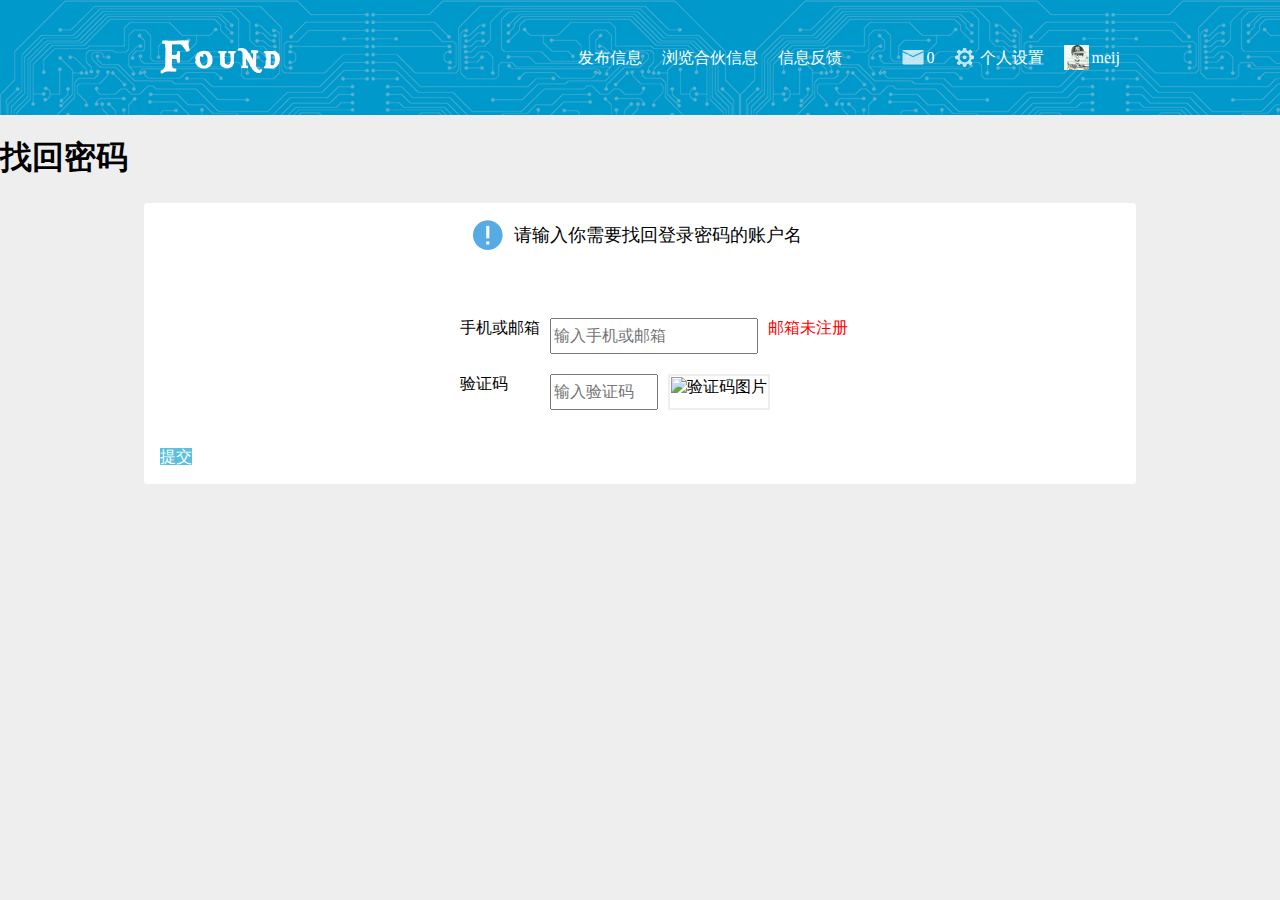
==== view/findPwd.html @ 2c35046f "add findPwd page" ====
<!DOCTYPE html>
<html>
<head>
    <meta charset="utf-8">
    <title>发布信息</title>
    <link rel="stylesheet" href="/static/css/normalize.min.css">
    <link rel="stylesheet" href="/static/css/global.css">
    <link rel="stylesheet" href="/static/css/findPwd.css">  
</head>
<body>
    <div class="header">
        <div class="nav">
            <div class="logo"></div>
            <div class="ul-wrap">
                <ul class="menu">
                    <li><a href="#">发布信息</a></li>
                    <li><a href="#">浏览合伙信息</a></li>
                    <li><a href="#">信息反馈</a></li>
                </ul>
                <ul class="personal-info">
                    <li class="msg"><a href="#">0</a></li>
                    <li class="set"><a href="#">个人设置</a></li>
                    <li class="my-self"><a href="#">meij</a></li>
                </ul>
            </div>
        </div>
    </div>

    <div class="main-content">

        <h1 class="crumbs">找回密码</h1>
        <div class="center-content">
            <div class="step1">
                <h2 class="tiptext">请输入你需要找回登录密码的账户名</h1>                
                <ul>
                    <li>
                        <label for="username">手机或邮箱</label>
                        <input id="username" type="text" placeholder="输入手机或邮箱">
                        <p class="error-tip hide">邮箱未注册</p>
                    </li>
                    <li>
                        <label for="v-code">验证码</label><input id="v-code" type="text" name="veritycode" placeholder="输入验证码" >
                        <img class="vcode-img" alt="验证码图片" title="验证码图片" src="">
                        
                    </li>
                </ul>
                <a class="submit-btn btn" href="#">提交</a>
            </div>

            <div class="step2">
                <h2 class="tiptext">重设密码</h2>
                
                <ul>
                    <li><label for="username">手机或邮箱</label><input id="username" type="text" placeholder="输入手机或邮箱"></li>
                    <li><label for="psd">新密码</label><input id="psd" type="text" placeholder="新密码"></li>
                    <li>
                        <label for="v-code">验证码</label><input id="v-code" type="text" name="veritycode" placeholder="输入验证码" >
                        <a class="btn send-code" href="#">获取验证码</a>
                    </li>
                </ul>
                <a class="submit-btn btn" href="#">确定</a>
            </div>
        </div>
        
    </div>
    <script src="/static/js/jquery/jquery.min.js"></script>
    <script src="/static/js/findPsw.js"></script>
</body>
</html>
---- static/css/global.css ----
html{
	height:100%;
}
body{
	height:100%;
	font-family:Microsoft Yahei;
	position:relative;
	overflow:hidden;
	min-height: 500px;
}
.header{
	height:115px;
    background-color:#0099CC;
    width:100%;
    position:absolute;
    left:0;
    background-image:url(../img/header-bg.png); 
}

.header .nav{
	width:960px;
	height:100%;
	margin:0 auto;
}

.logo {
    float: left;
    background-image: url(../img/logo.png);
    display: block;
    width: 120px;
    height: 115px;
    background-position:left;
    background-repeat: no-repeat;
    background-size: 120px;
}
.nav .menu,.nav .personal-info{
	margin:0 auto;
	list-style-type:none;
}
a{text-decoration:none;}
.nav .menu a,.nav .personal-info a{
	color:white;
}
.nav .menu{
	padding-left:0;	
	float:left;
}
.nav .personal-info{
	float:right;
}
.nav .menu li,.nav .personal-info li{
	height:115px;
	line-height:115px;
	margin-left:20px;
	float:left;
}

.ul-wrap{
	
    float:right;
}

.msg{
	background:url(../img/msg.png) no-repeat left;
	padding-left:25px;
}

.set{
	background:url(../img/setLogo.png) no-repeat left;
	padding-left:25px;
}
.my-self{
	background:url(../img/myHeadImg.png) no-repeat left;
	padding-left:28px;
}



/*内容区*/
.main-content{
	width:100%;
	position:absolute;
	left:0;
	top:115px;
	bottom:0;
	background-color:#eee;
	height:auto;
}
---- static/css/findPwd.css ----
.tiptext{
	padding-left: 2em;
    text-align: center;
    
    margin: 0 auto;
    font-size: 18px;
    font-weight:normal;
    height: 32px;
    line-height: 32px;
    background: url(../img/caution.png) no-repeat left;

}

.step1 .tiptext{
	width: 300px;
}

.step2 .tiptext{
	width: 100px;

}

.send-code{
	float:left;
	color:black;
	background-color:#eee;
}

#v-code,#psd{
	margin-left:42px;
	width:100px;
}
#username{
	margin-left:10px;
	width:200px;
}

#v-code,#username,.vcode-img{
	
	height:30px;
   
}
.vcode-img{
	border:2px solid #eee;
	padding:1px;
	margin-left:10px;
}
.center-content{
	width:960px;
	border:1px solid #eee;
	margin:0 auto 1em auto;
	border-radius:4px;
	overflow:hidden;
	background-color:white;
	padding:1em; 

}

ul li label,ul li img,ul li input{float:left;}
.center-content ul li{
	overflow: hidden;
    width:300px;
    margin:20px auto;
}

.center-content ul li:first-child{
	margin-top:50px;
}


.submit-btn{
	margin-top: 5px;
    margin-bottom: 5px;
    color: #fff;
    background-color: #5bc0de;
    border-color: #46b8da;
    width: 100px;
    margin: 3em auto;
}

.submit-btn:hover{
	background-color:#0099CC;
}

.get-vode{
    display:inline;
	color:black;
}

.center-content ul{border:1px solid white;}


.step2{display:none;}



.step1 .error-tip {
	float:left;
    margin:0 10px;
    color:red;
}
.step1 ul li{width:400px;}
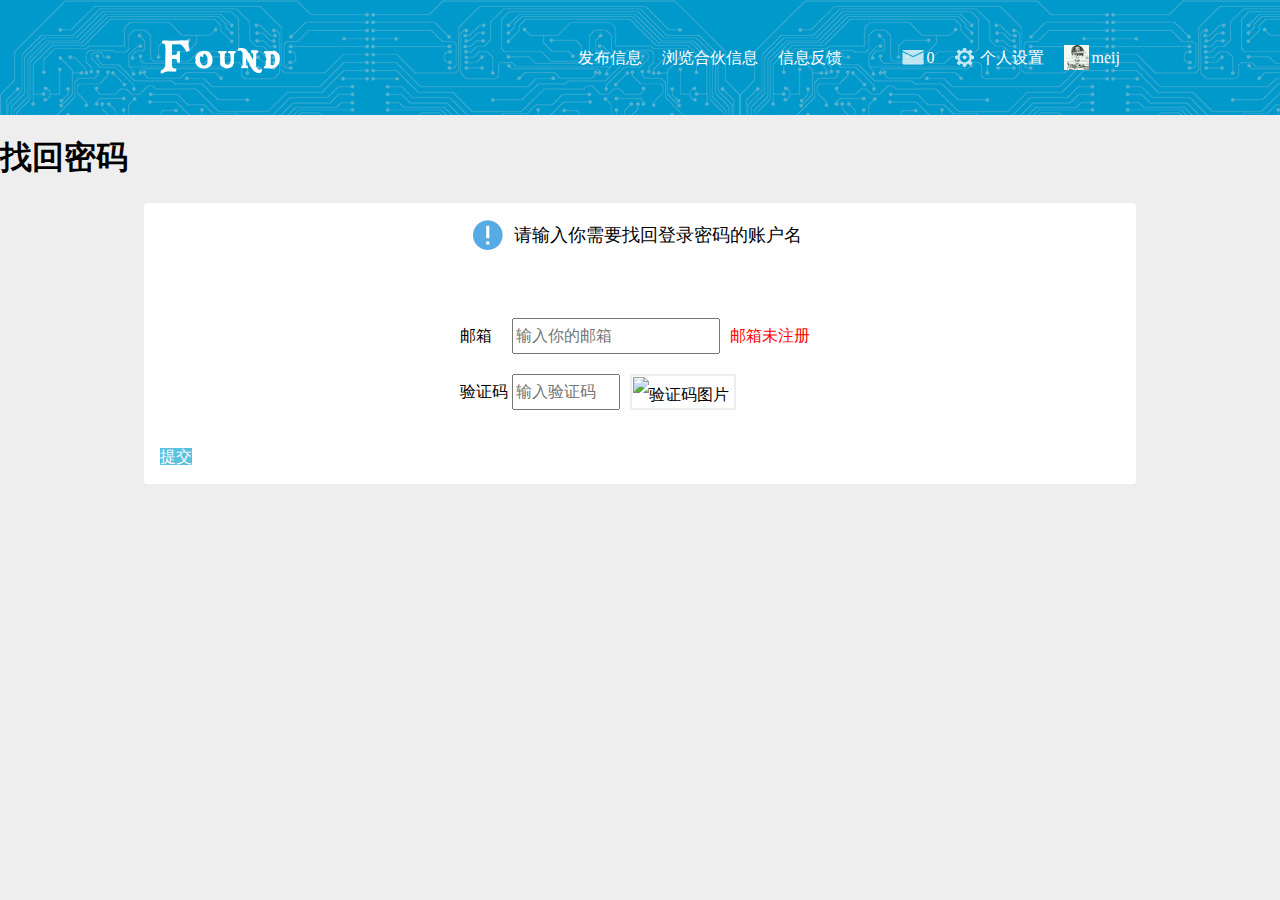
==== commit d51450a2: "add find page" ====
--- a/view/findPwd.html
+++ b/view/findPwd.html
@@ -2,7 +2,7 @@
 <html>
 <head>
     <meta charset="utf-8">
-    <title>发布信息</title>
+    <title>找回密码</title>
     <link rel="stylesheet" href="/static/css/normalize.min.css">
     <link rel="stylesheet" href="/static/css/global.css">
     <link rel="stylesheet" href="/static/css/findPwd.css">  
@@ -33,9 +33,10 @@
             <div class="step1">
                 <h2 class="tiptext">请输入你需要找回登录密码的账户名</h1>                
                 <ul>
+                    
                     <li>
-                        <label for="username">手机或邮箱</label>
-                        <input id="username" type="text" placeholder="输入手机或邮箱">
+                        <label for="username-email">邮箱</label>
+                        <input id="username-email" type="text" placeholder="输入你的邮箱">
                         <p class="error-tip hide">邮箱未注册</p>
                     </li>
                     <li>
@@ -51,7 +52,14 @@
                 <h2 class="tiptext">重设密码</h2>
                 
                 <ul>
-                    <li><label for="username">手机或邮箱</label><input id="username" type="text" placeholder="输入手机或邮箱"></li>
+                    <li>
+                        <label for="username">用户名</label>
+                        <input id="username" type="text" placeholder="输入你的用户名">
+                        <p class="error-tip hide">邮箱未注册</p>
+                    </li>
+                    <li>
+                        <label for="username-email">手机或邮箱</label><input id="username-email" type="text" placeholder="输入手机或邮箱">
+                    </li>
                     <li><label for="psd">新密码</label><input id="psd" type="text" placeholder="新密码"></li>
                     <li>
                         <label for="v-code">验证码</label><input id="v-code" type="text" name="veritycode" placeholder="输入验证码" >
--- a/static/css/findPwd.css
+++ b/static/css/findPwd.css
@@ -1,7 +1,6 @@
 .tiptext{
 	padding-left: 2em;
     text-align: center;
-    
     margin: 0 auto;
     font-size: 18px;
     font-weight:normal;
@@ -27,15 +26,24 @@
 }
 
 #v-code,#psd{
-	margin-left:42px;
+	margin-left:4px;
 	width:100px;
 }
-#username{
+
+.step2 #v-code,.step2 #psd,.step2 #username{
+	margin-left:42px;
+}
+.step1 #username-email{
+	margin-left:20px;
+	width:200px;
+}
+.step2 #username-email{
 	margin-left:10px;
 	width:200px;
 }
 
-#v-code,#username,.vcode-img{
+
+#v-code,#username-email,.vcode-img,#username,#psd{
 	
 	height:30px;
    
@@ -44,6 +52,7 @@
 	border:2px solid #eee;
 	padding:1px;
 	margin-left:10px;
+	width:100px;
 }
 .center-content{
 	width:960px;
@@ -59,7 +68,7 @@
 ul li label,ul li img,ul li input{float:left;}
 .center-content ul li{
 	overflow: hidden;
-    width:300px;
+    width:310px;
     margin:20px auto;
 }
 
@@ -99,4 +108,7 @@
     margin:0 10px;
     color:red;
 }
-.step1 ul li{width:400px;}+.step1 ul li,.step2 ul li{
+	width:400px;
+    line-height: 36px;
+}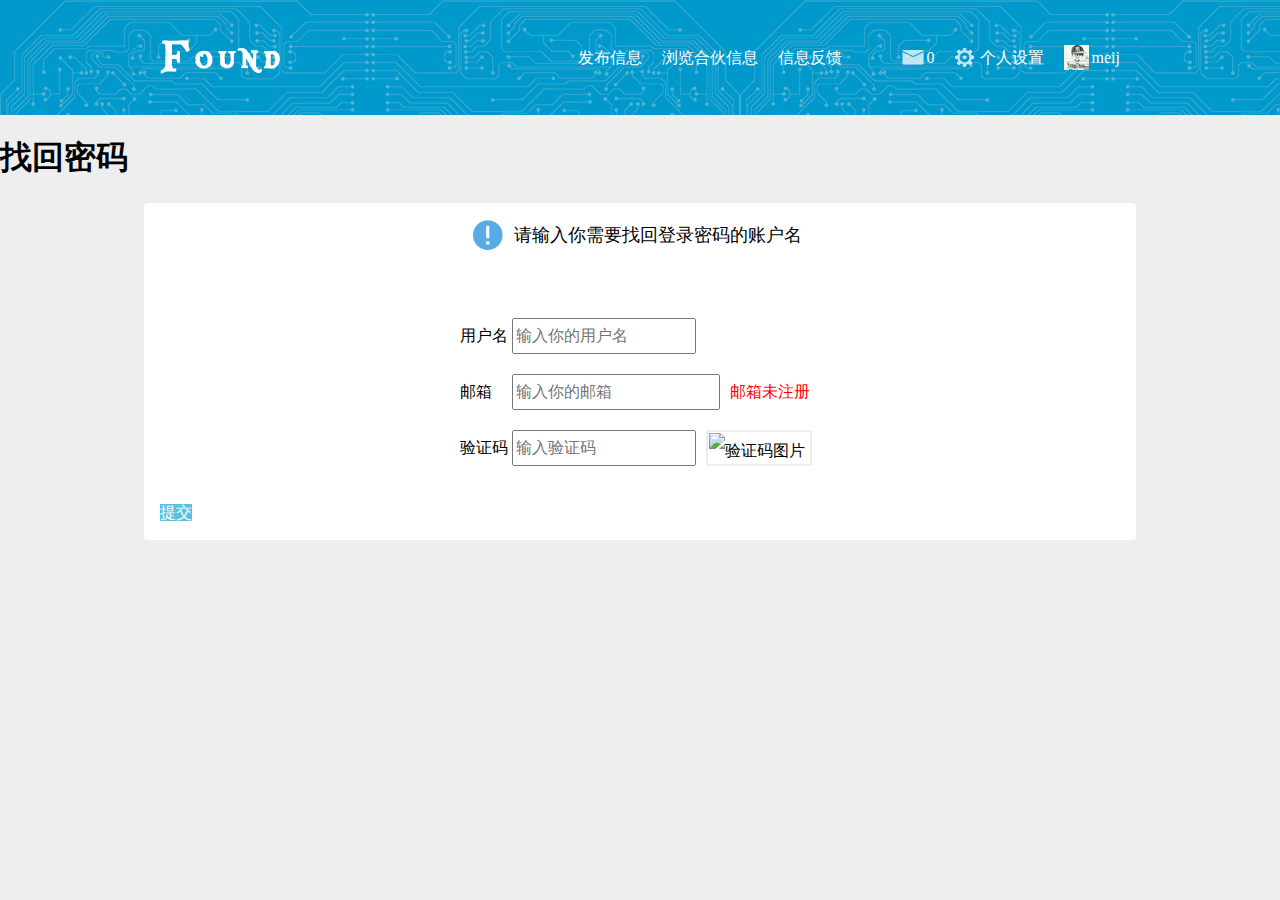
==== commit a3bf78ec: "add findpsw page" ====
--- a/view/findPwd.html
+++ b/view/findPwd.html
@@ -8,6 +8,7 @@
     <link rel="stylesheet" href="/static/css/findPwd.css">  
 </head>
 <body>
+    <!-- 头部开始 -->
     <div class="header">
         <div class="nav">
             <div class="logo"></div>
@@ -25,7 +26,8 @@
             </div>
         </div>
     </div>
-
+    <!-- 头部结束 -->
+    
     <div class="main-content">
 
         <h1 class="crumbs">找回密码</h1>
@@ -33,7 +35,10 @@
             <div class="step1">
                 <h2 class="tiptext">请输入你需要找回登录密码的账户名</h1>                
                 <ul>
-                    
+                    <li>
+                        <label for="username">用户名</label>
+                        <input id="username" type="text" placeholder="输入你的用户名">
+                    </li>
                     <li>
                         <label for="username-email">邮箱</label>
                         <input id="username-email" type="text" placeholder="输入你的邮箱">
@@ -52,18 +57,16 @@
                 <h2 class="tiptext">重设密码</h2>
                 
                 <ul>
+                   
                     <li>
-                        <label for="username">用户名</label>
-                        <input id="username" type="text" placeholder="输入你的用户名">
-                        <p class="error-tip hide">邮箱未注册</p>
-                    </li>
-                    <li>
-                        <label for="username-email">手机或邮箱</label><input id="username-email" type="text" placeholder="输入手机或邮箱">
+                        <label for="guard-code">保护码</label>
+                        <input id="guard-code" type="text" placeholder="输入保护码">
                     </li>
                     <li><label for="psd">新密码</label><input id="psd" type="text" placeholder="新密码"></li>
+                    <li><label for="psd">确认密码</label><input id="psd-again" type="text" placeholder="确认密码"></li>
                     <li>
                         <label for="v-code">验证码</label><input id="v-code" type="text" name="veritycode" placeholder="输入验证码" >
-                        <a class="btn send-code" href="#">获取验证码</a>
+                        <img class="vcode-img" alt="验证码图片" title="验证码图片" src="">
                     </li>
                 </ul>
                 <a class="submit-btn btn" href="#">确定</a>
--- a/static/css/findPwd.css
+++ b/static/css/findPwd.css
@@ -25,25 +25,30 @@
 	background-color:#eee;
 }
 
-#v-code,#psd{
+#v-code,#psd,#username{
 	margin-left:4px;
-	width:100px;
+	width:176px;
 }
 
-.step2 #v-code,.step2 #psd,.step2 #username{
-	margin-left:42px;
+.step2 #v-code,.step2 #psd{
+	margin-left:18px;
 }
+
 .step1 #username-email{
 	margin-left:20px;
 	width:200px;
 }
-.step2 #username-email{
-	margin-left:10px;
-	width:200px;
+
+.step2 #guard-code{
+	margin-left:18px;
+	height:30px;
 }
 
+.step2 #psd-again{
+	margin-left:3px;
+}
 
-#v-code,#username-email,.vcode-img,#username,#psd{
+#v-code,#username-email,.vcode-img,#username,#psd,#psd-again{
 	
 	height:30px;
    
@@ -101,8 +106,6 @@
 
 .step2{display:none;}
 
-
-
 .step1 .error-tip {
 	float:left;
     margin:0 10px;
